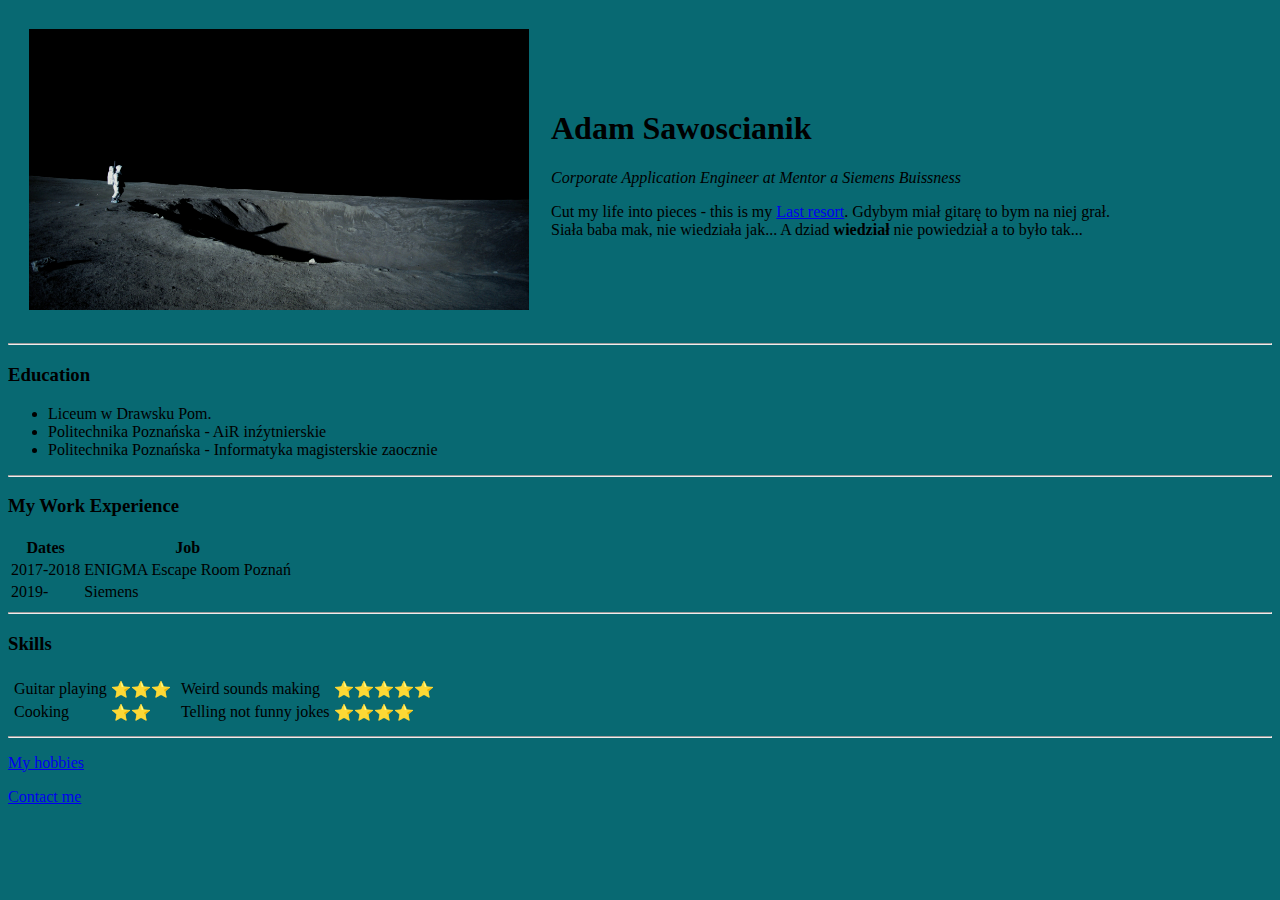
==== index.html @ 7e9531df "Add files via upload" ====
<!DOCTYPE html>
<html lang="en">

<head>
    <meta charset="UTF-8">
    <meta name="viewport" content="width=device-width, initial-scale=1.0">
    <title>Adam's Personal Site</title>
</head>

<body style="background-color: #086972;">
    <table cellspacing="20">
        <td><img src="images\firstman.jpg" alt="the moon and the firstman" width="500"></td>
        <td>
            <h1> Adam Sawoscianik </h1>
            <p><em>Corporate Application Engineer at Mentor a Siemens Buissness</em></p>
            <p>Cut my life into pieces - this is my <a href="https://www.youtube.com/watch?v=j0lSpNtjPM8">Last resort</a>. Gdybym miał gitarę to bym na niej grał. <br>
                Siała baba mak, nie wiedziała jak... A dziad <strong>wiedział </strong>nie powiedział a to było tak... </p>
        </td>
    </table>
    <hr>
    <h3>Education</h3>
    <ul>
        <li>Liceum w Drawsku Pom.</li>
        <li>Politechnika Poznańska - AiR inźytnierskie</li>
        <li>Politechnika Poznańska - Informatyka magisterskie zaocznie</li>
    </ul>
    <hr>
    <h3>My Work Experience</h3>
    <table>
        <thead>
            <th>Dates</th>
            <th>Job</th>
        </thead>
        <tbody>
            <tr>
                <td>2017-2018</td>
                <td>ENIGMA Escape Room Poznań</td>
            </tr>
            <tr>
                <td>2019-</td>
                <td>Siemens</td>
            </tr>
        </tbody>
    </table>
    <hr>
    <h3>Skills</h3>
    <table>
        <tr>
            <td>
                <table>
                	<tr>
                		<td>Guitar playing</td>
                		<td>⭐⭐⭐</td>
                	</tr>
                	<tr>
                		<td>Cooking</td>
                		<td>⭐⭐</td>
                	</tr>
                </table>
            </td>
            
            <td>
            	<table>
            	<tr>
            		<td>Weird sounds making</td>
            		<td>⭐⭐⭐⭐⭐</td>
            	</tr>
            	<tr>
            		<td>Telling not funny jokes</td>
            		<td>⭐⭐⭐⭐</td>
            	</tr>
            </table>
            </td>
        </tr>
    </table>
    <hr>
    <p><a href="hobbies.html">My hobbies</a></p>
    <p><a href="contact.html">Contact me</a></p>
</body>

</html>
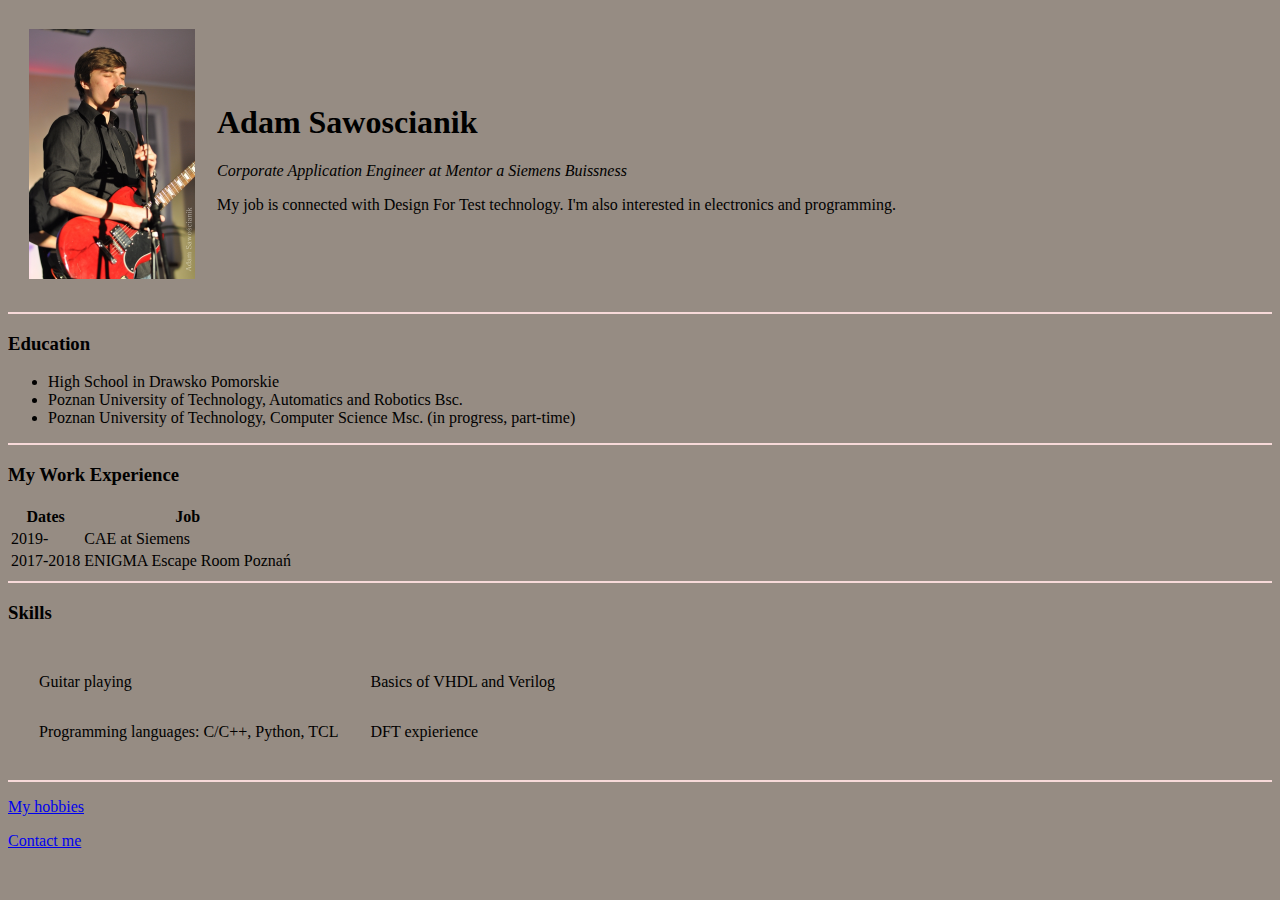
==== commit 3b8d96f2: "getting information better" ====
--- a/index.html
+++ b/index.html
@@ -5,24 +5,41 @@
     <meta charset="UTF-8">
     <meta name="viewport" content="width=device-width, initial-scale=1.0">
     <title>Adam's Personal Site</title>
+    <script>
+    document.write('<script src="http://' + (location.host || 'localhost').split(':')[0] + ':35729/livereload.js?snipver=1"></' + 'script>')
+    </script>
+    <style>
+    body {
+        background-color: #968c83;
+    }
+
+    hr {
+        background-color: #f7dad9;
+        border-style: none;
+        height: 2px;
+    }
+
+    img {
+        height: 250px;
+    }
+    </style>
 </head>
 
-<body style="background-color: #086972;">
+<body>
     <table cellspacing="20">
-        <td><img src="images\firstman.jpg" alt="the moon and the firstman" width="500"></td>
+        <td><img src="images\my_pic.jpeg" alt="That's my pic"></td>
         <td>
             <h1> Adam Sawoscianik </h1>
             <p><em>Corporate Application Engineer at Mentor a Siemens Buissness</em></p>
-            <p>Cut my life into pieces - this is my <a href="https://www.youtube.com/watch?v=j0lSpNtjPM8">Last resort</a>. Gdybym miał gitarę to bym na niej grał. <br>
-                Siała baba mak, nie wiedziała jak... A dziad <strong>wiedział </strong>nie powiedział a to było tak... </p>
+            <p>My job is connected with Design For Test technology. I'm also interested in electronics and programming.</p>
         </td>
     </table>
     <hr>
     <h3>Education</h3>
     <ul>
-        <li>Liceum w Drawsku Pom.</li>
-        <li>Politechnika Poznańska - AiR inźytnierskie</li>
-        <li>Politechnika Poznańska - Informatyka magisterskie zaocznie</li>
+        <li>High School in Drawsko Pomorskie</li>
+        <li>Poznan University of Technology, Automatics and Robotics Bsc.</li>
+        <li>Poznan University of Technology, Computer Science Msc. (in progress, part-time)</li>
     </ul>
     <hr>
     <h3>My Work Experience</h3>
@@ -33,44 +50,25 @@
         </thead>
         <tbody>
             <tr>
+                <td>2019-</td>
+                <td>CAE at Siemens</td>
+            </tr>
+            <tr>
                 <td>2017-2018</td>
                 <td>ENIGMA Escape Room Poznań</td>
-            </tr>
-            <tr>
-                <td>2019-</td>
-                <td>Siemens</td>
             </tr>
         </tbody>
     </table>
     <hr>
     <h3>Skills</h3>
-    <table>
+    <table cellspacing=30px>
         <tr>
-            <td>
-                <table>
-                	<tr>
-                		<td>Guitar playing</td>
-                		<td>⭐⭐⭐</td>
-                	</tr>
-                	<tr>
-                		<td>Cooking</td>
-                		<td>⭐⭐</td>
-                	</tr>
-                </table>
-            </td>
-            
-            <td>
-            	<table>
-            	<tr>
-            		<td>Weird sounds making</td>
-            		<td>⭐⭐⭐⭐⭐</td>
-            	</tr>
-            	<tr>
-            		<td>Telling not funny jokes</td>
-            		<td>⭐⭐⭐⭐</td>
-            	</tr>
-            </table>
-            </td>
+            <td>Guitar playing</td>
+            <td>Basics of VHDL and Verilog</td>
+        </tr>
+        <tr>
+            <td>Programming languages: C/C++, Python, TCL</td>
+            <td>DFT expierience</td>
         </tr>
     </table>
     <hr>
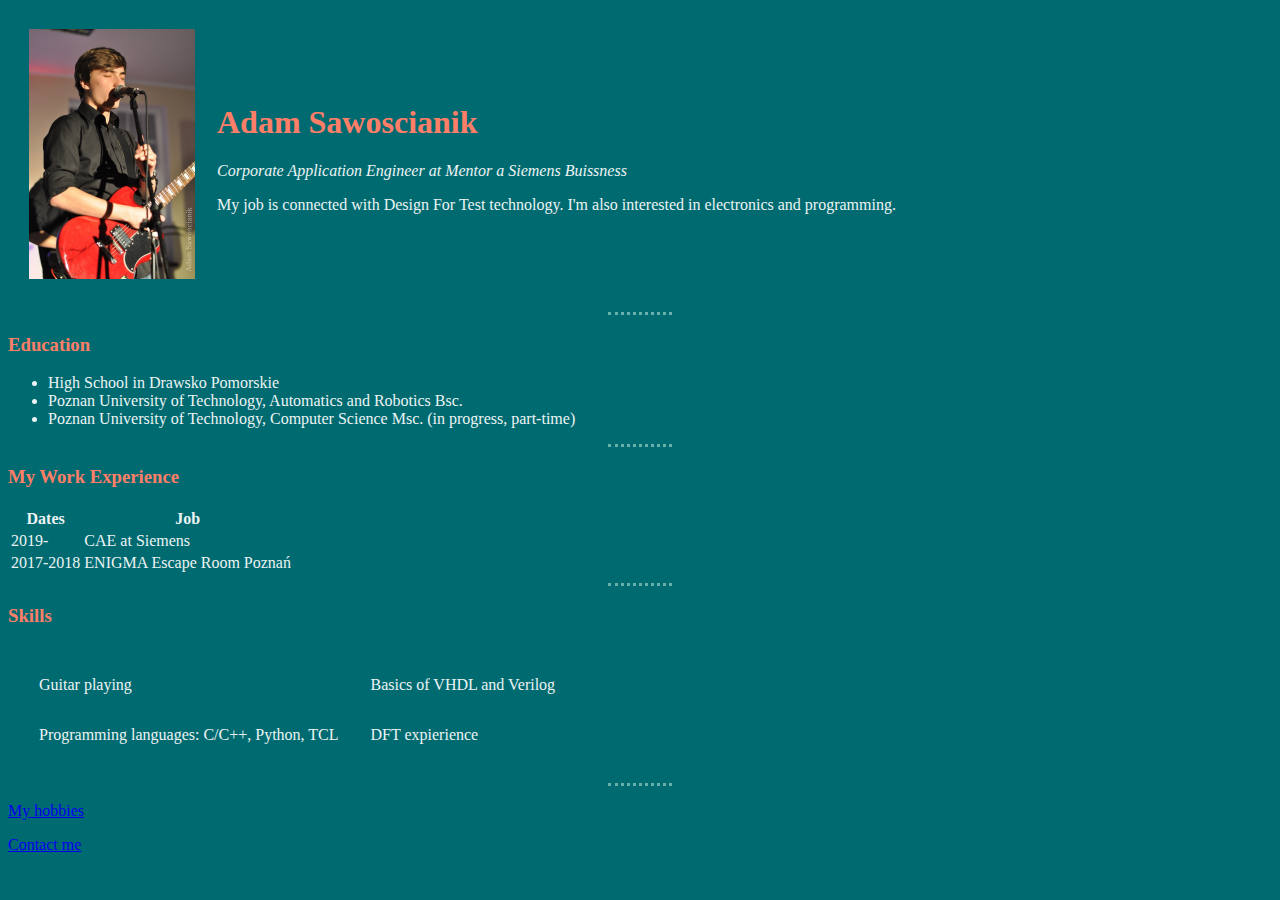
==== commit 6d4674d5: "first css" ====
--- a/index.html
+++ b/index.html
@@ -5,24 +5,7 @@
     <meta charset="UTF-8">
     <meta name="viewport" content="width=device-width, initial-scale=1.0">
     <title>Adam's Personal Site</title>
-    <script>
-    document.write('<script src="http://' + (location.host || 'localhost').split(':')[0] + ':35729/livereload.js?snipver=1"></' + 'script>')
-    </script>
-    <style>
-    body {
-        background-color: #968c83;
-    }
-
-    hr {
-        background-color: #f7dad9;
-        border-style: none;
-        height: 2px;
-    }
-
-    img {
-        height: 250px;
-    }
-    </style>
+    <link rel="stylesheet" type="text/css" href="css/styles.css">
 </head>
 
 <body>
--- a/css/styles.css
+++ b/css/styles.css
@@ -0,0 +1,22 @@
+body {
+    background-color: #006a71;
+    color: #ecf4f3;
+}
+
+hr {
+    border-style: dotted none none;
+    border-color: #68b0ab;
+    border-width: 3px;
+    width: 5%;
+}
+
+img {
+    height: 250px;
+}
+
+h1 {
+    color: #ff7e67;
+}
+h3 {
+    color: #ff7e67;
+}